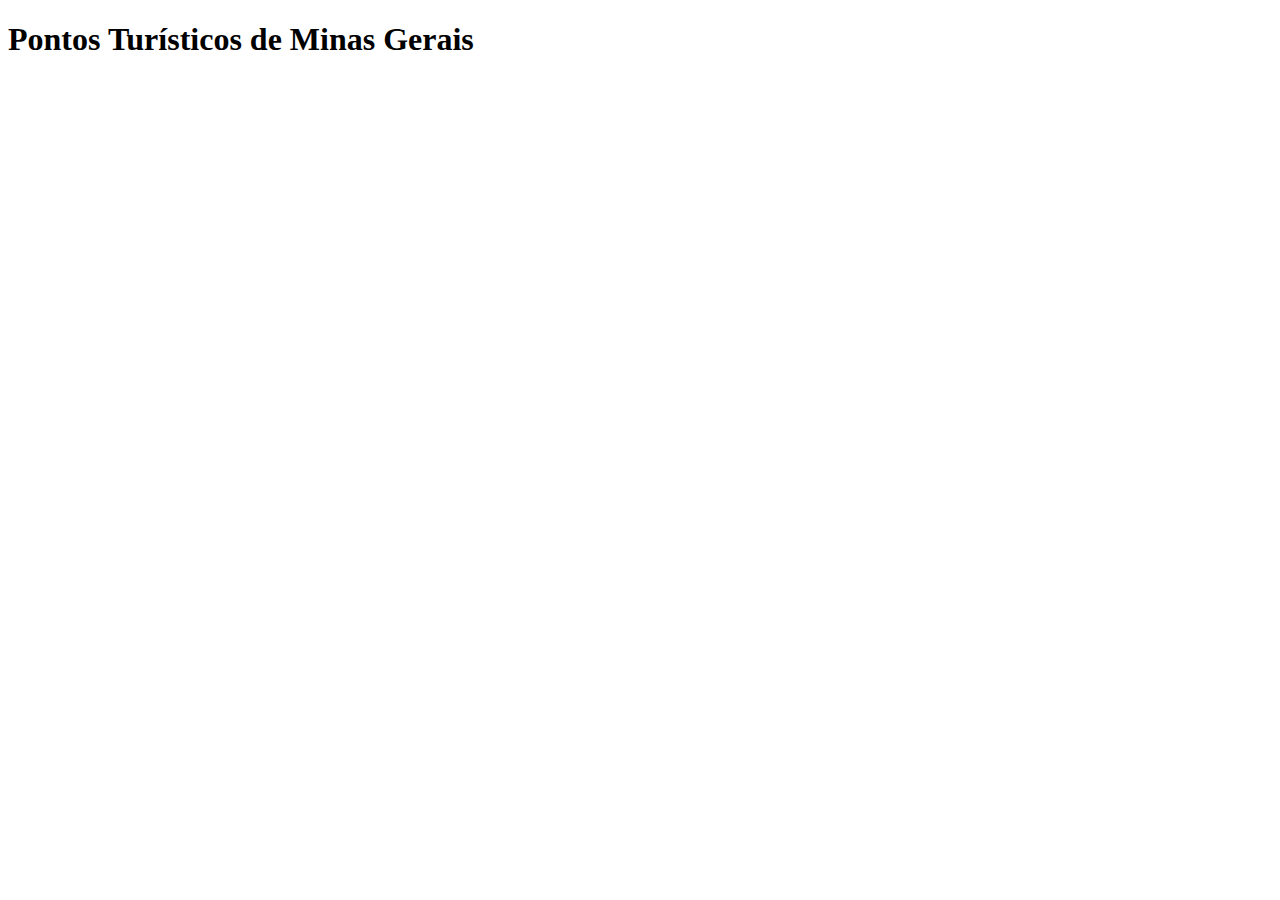
==== public/index.html @ 9af54b1c "1 commit" ====
<!DOCTYPE html>
<html lang="pt-br">
<head>
    <meta charset="UTF-8">
    <meta name="MG" content="width=device-width, initial-scale=1.0">
    <title>Minas Gerais</title>
    <link rel="stylesheet" href="style.css">
</head>
<body>
    <H1>Pontos Turísticos de Minas Gerais</H1>
    
</body>
</html>
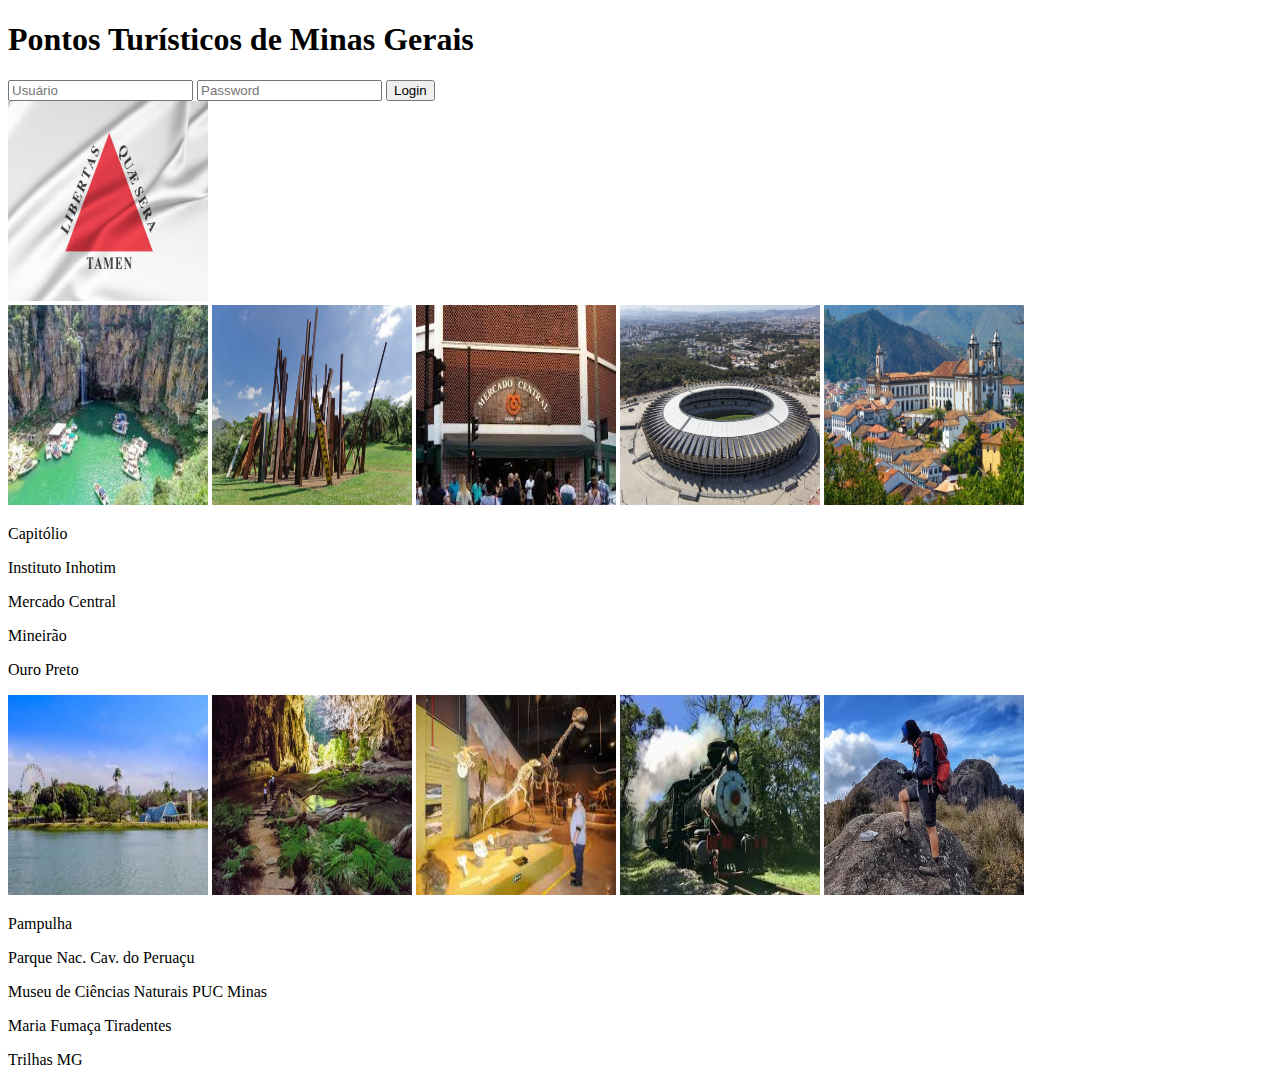
==== commit 8cdd26e4: "Commit 2" ====
--- a/public/index.html
+++ b/public/index.html
@@ -1,13 +1,59 @@
 <!DOCTYPE html>
 <html lang="pt-br">
+
 <head>
     <meta charset="UTF-8">
     <meta name="MG" content="width=device-width, initial-scale=1.0">
     <title>Minas Gerais</title>
     <link rel="stylesheet" href="style.css">
 </head>
+
 <body>
-    <H1>Pontos Turísticos de Minas Gerais</H1>
-    
+    <header>
+        <div class="header-content">
+            <h1 id="title">Pontos Turísticos de Minas Gerais </h1>
+            <div class="login">
+                <form class="form-login">
+                    <input type="text" placeholder="Usuário" required>
+                    <input type="password" placeholder="Password" required>
+                    <button type="submit">Login</button>
+                    </button>
+            </div>
+            <img class="Imagem" src="Imagens/Bandeira/Bandeira-MG.png" alt="">
+    </header>
+    <main class="container">
+        <article>
+            <nav>
+                <a href="cap.html"><img class="Imagem" src="Imagens/Lugares/capitolio.png" alt=""></a>
+                <a href="inho.html"><img class="Imagem" src="Imagens/Lugares/Inhotim.png" alt=""></a>
+                <a href="merc.html"><img class="Imagem" src="Imagens/Lugares/Mercado-Central.png" alt=""></a>
+                <a href="mine.html"><img class="Imagem" src="Imagens/Lugares/Mineirao.png" alt=""></a>
+                <a href="op.html"><img class="Imagem" src="Imagens/Lugares/Ouro-Preto.png" alt=""></a>
+            </nav>
+        </article>
+
+        <p class="texto1">Capitólio</p>
+        <p class="texto2">Instituto Inhotim</p>
+        <p class="texto3">Mercado Central</p>
+        <p class="texto4">Mineirão</p>
+        <p class="texto5">Ouro Preto</p>
+
+        <article>
+            <nav>
+                <a href="pamp.html"><img class="Imagem" src="Imagens/Lugares/Pampulha.png" alt=""></a>
+                <a href="parq.html"><img class="Imagem" src="Imagens/Lugares/parque-peruaçu.png" alt=""></a>
+                <a href="puc.html"><img class="Imagem" src="Imagens/Lugares/PucMinas.png" alt=""></a>
+                <a href="tre.html"><img class="Imagem" src="Imagens/Lugares/Trem.png" alt=""></a>
+                <a href="tril.html"><img class="Imagem" src="Imagens/Lugares/Trilhas.png" alt=""></a>
+            </nav>
+        </article>
+
+        <p class="texto1">Pampulha</p>
+        <p class="texto2">Parque Nac. Cav. do Peruaçu</p>
+        <p class="texto3">Museu de Ciências Naturais PUC Minas</p>
+        <p class="texto4">Maria Fumaça Tiradentes</p>
+        <p class="texto5">Trilhas MG</p>
+    </main>
 </body>
+
 </html>--- a/public/style.css
+++ b/public/style.css
@@ -0,0 +1,5 @@
+.Imagem
+{
+width: 200px;
+height: 200px;
+}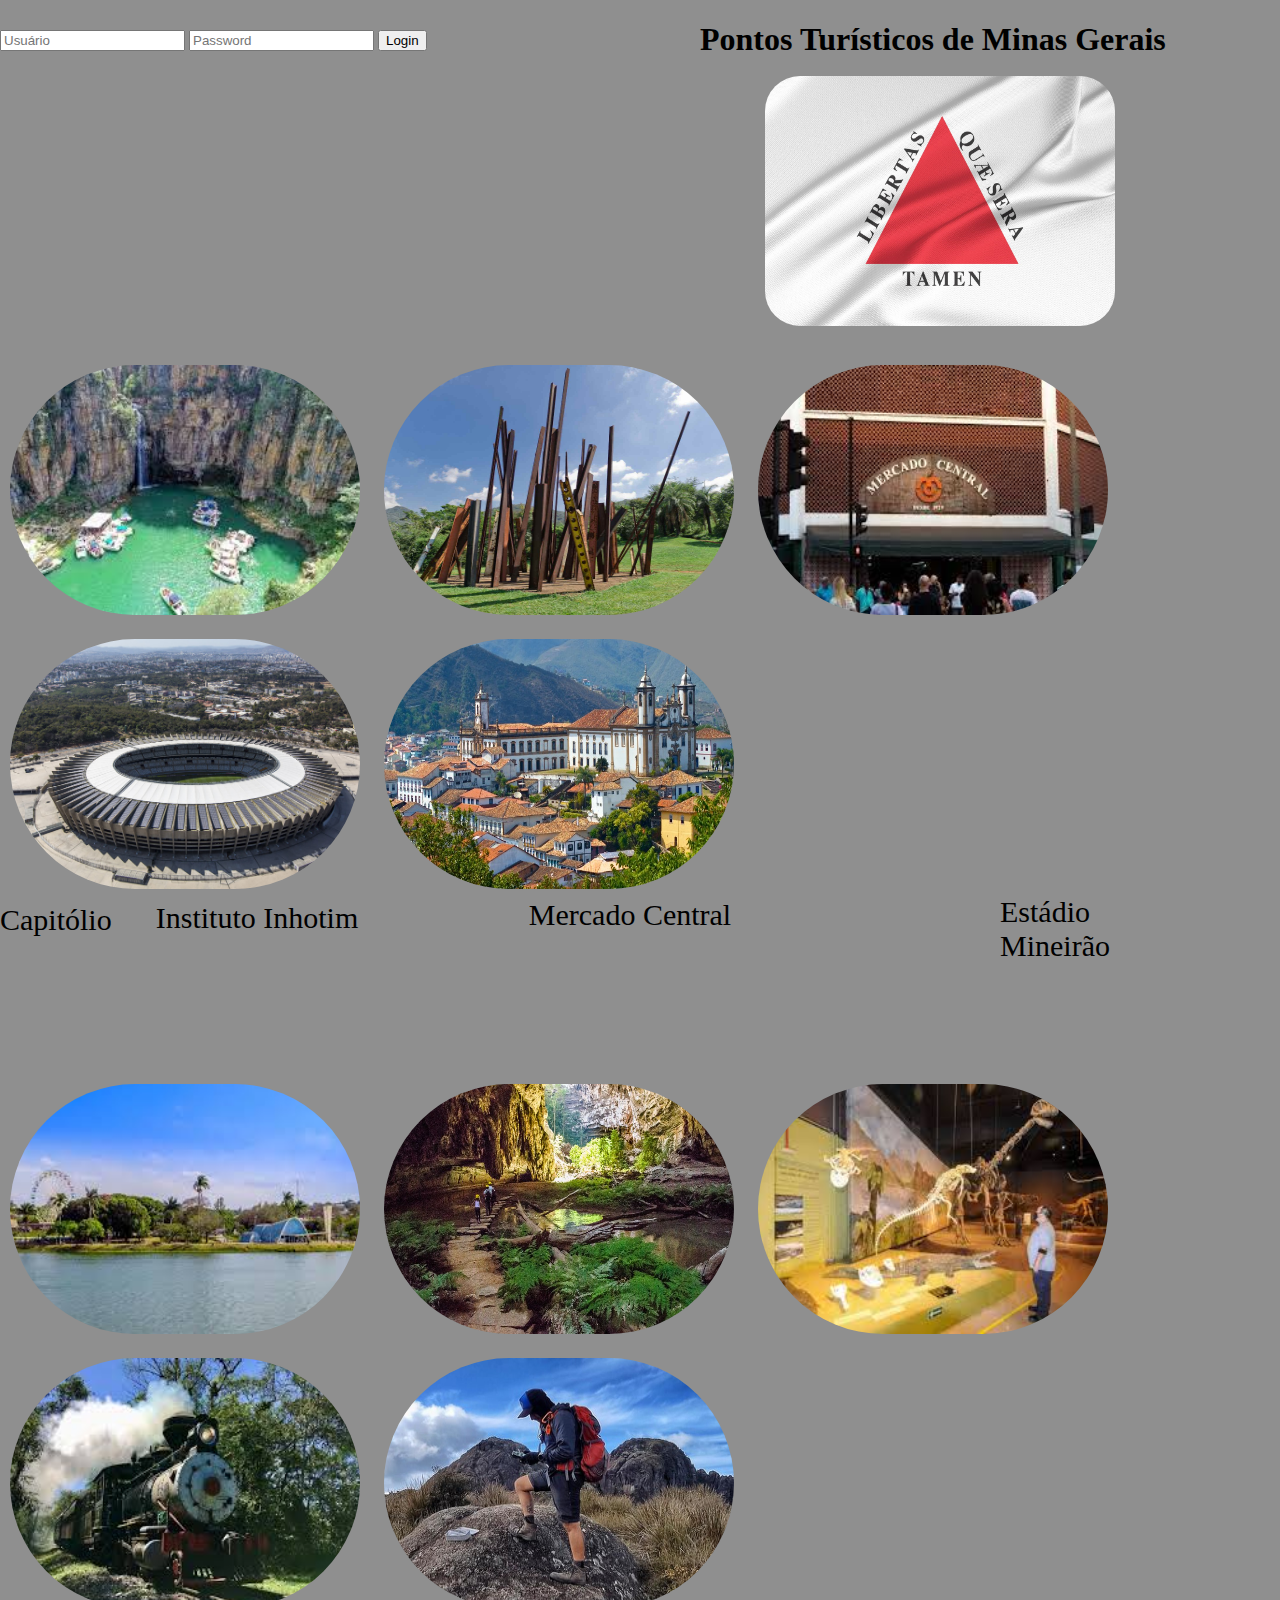
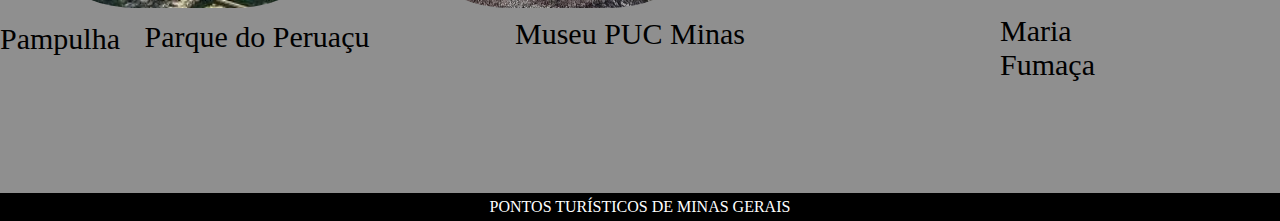
==== commit 469cb65f: "commit 2" ====
--- a/public/index.html
+++ b/public/index.html
@@ -19,7 +19,7 @@
                     <button type="submit">Login</button>
                     </button>
             </div>
-            <img class="Imagem" src="Imagens/Bandeira/Bandeira-MG.png" alt="">
+            <img class="Bandeira" src="Imagens/Bandeira/Bandeira-MG.png" alt="">
     </header>
     <main class="container">
         <article>
@@ -35,7 +35,7 @@
         <p class="texto1">Capitólio</p>
         <p class="texto2">Instituto Inhotim</p>
         <p class="texto3">Mercado Central</p>
-        <p class="texto4">Mineirão</p>
+        <p class="texto4">Estádio Mineirão</p>
         <p class="texto5">Ouro Preto</p>
 
         <article>
@@ -49,11 +49,15 @@
         </article>
 
         <p class="texto1">Pampulha</p>
-        <p class="texto2">Parque Nac. Cav. do Peruaçu</p>
-        <p class="texto3">Museu de Ciências Naturais PUC Minas</p>
-        <p class="texto4">Maria Fumaça Tiradentes</p>
+        <p class="texto2">Parque do Peruaçu</p>
+        <p class="texto3">Museu PUC Minas</p>
+        <p class="texto4">Maria Fumaça </p>
         <p class="texto5">Trilhas MG</p>
+        
     </main>
+
+    <footer>PONTOS TURÍSTICOS DE MINAS GERAIS</footer>
+
 </body>
 
 </html>--- a/public/style.css
+++ b/public/style.css
@@ -1,5 +1,71 @@
-.Imagem
-{
-width: 200px;
-height: 200px;
+body{
+    background-color: rgb(143, 143, 143);
+    margin: 0px;
+}
+
+.form-login{
+    margin-top: -50px;
+}
+
+#title{
+    margin-left: 700px;
+}
+
+.Bandeira{
+    height: 250px;
+    margin: 10px 10px 10px 0px;
+    width: 350px;
+    border-radius: 50px;
+    margin-left: 750px;
+    padding: 15px;
+}
+
+.Imagem{
+    height: 250px;
+    margin: 10px 10px 10px 100px;
+    width: 350px;
+    border-radius: 590px;
+    margin-left: 10px;
+}
+
+.texto1 {
+    margin: 0px 1525px 0px 0px;
+    text-align: center;
+    font-size: 30px;
+    font-family: Cambria, Cochin, Georgia, Times, 'Times New Roman', serif;
+}
+
+.texto2 {
+    margin: -36px 366px 0px -400px;
+    text-align: center;
+    font-size: 30px;
+    font-family: Cambria, Cochin, Georgia, Times, 'Times New Roman', serif
+}
+
+.texto3 {
+    margin: -37px 170px 0px 150px;
+    text-align: center;
+    font-size: 30px;
+    font-family: Cambria, Cochin, Georgia, Times, 'Times New Roman', serif
+}
+
+.texto4 {
+    margin: -37px 260px 100px 1000px;
+    text-align: center;
+    font-size: 30px;
+    font-family: Cambria, Cochin, Georgia, Times, 'Times New Roman', serif
+}
+
+.texto5 {
+    margin: -135px 100px 78px 1590px;
+    text-align: center;
+    font-size: 30px;
+    font-family: Cambria, Cochin, Georgia, Times, 'Times New Roman', serif
+}
+
+footer{
+   text-align: center;
+   background-color: black;
+   color: white;
+   padding: 5px;
 }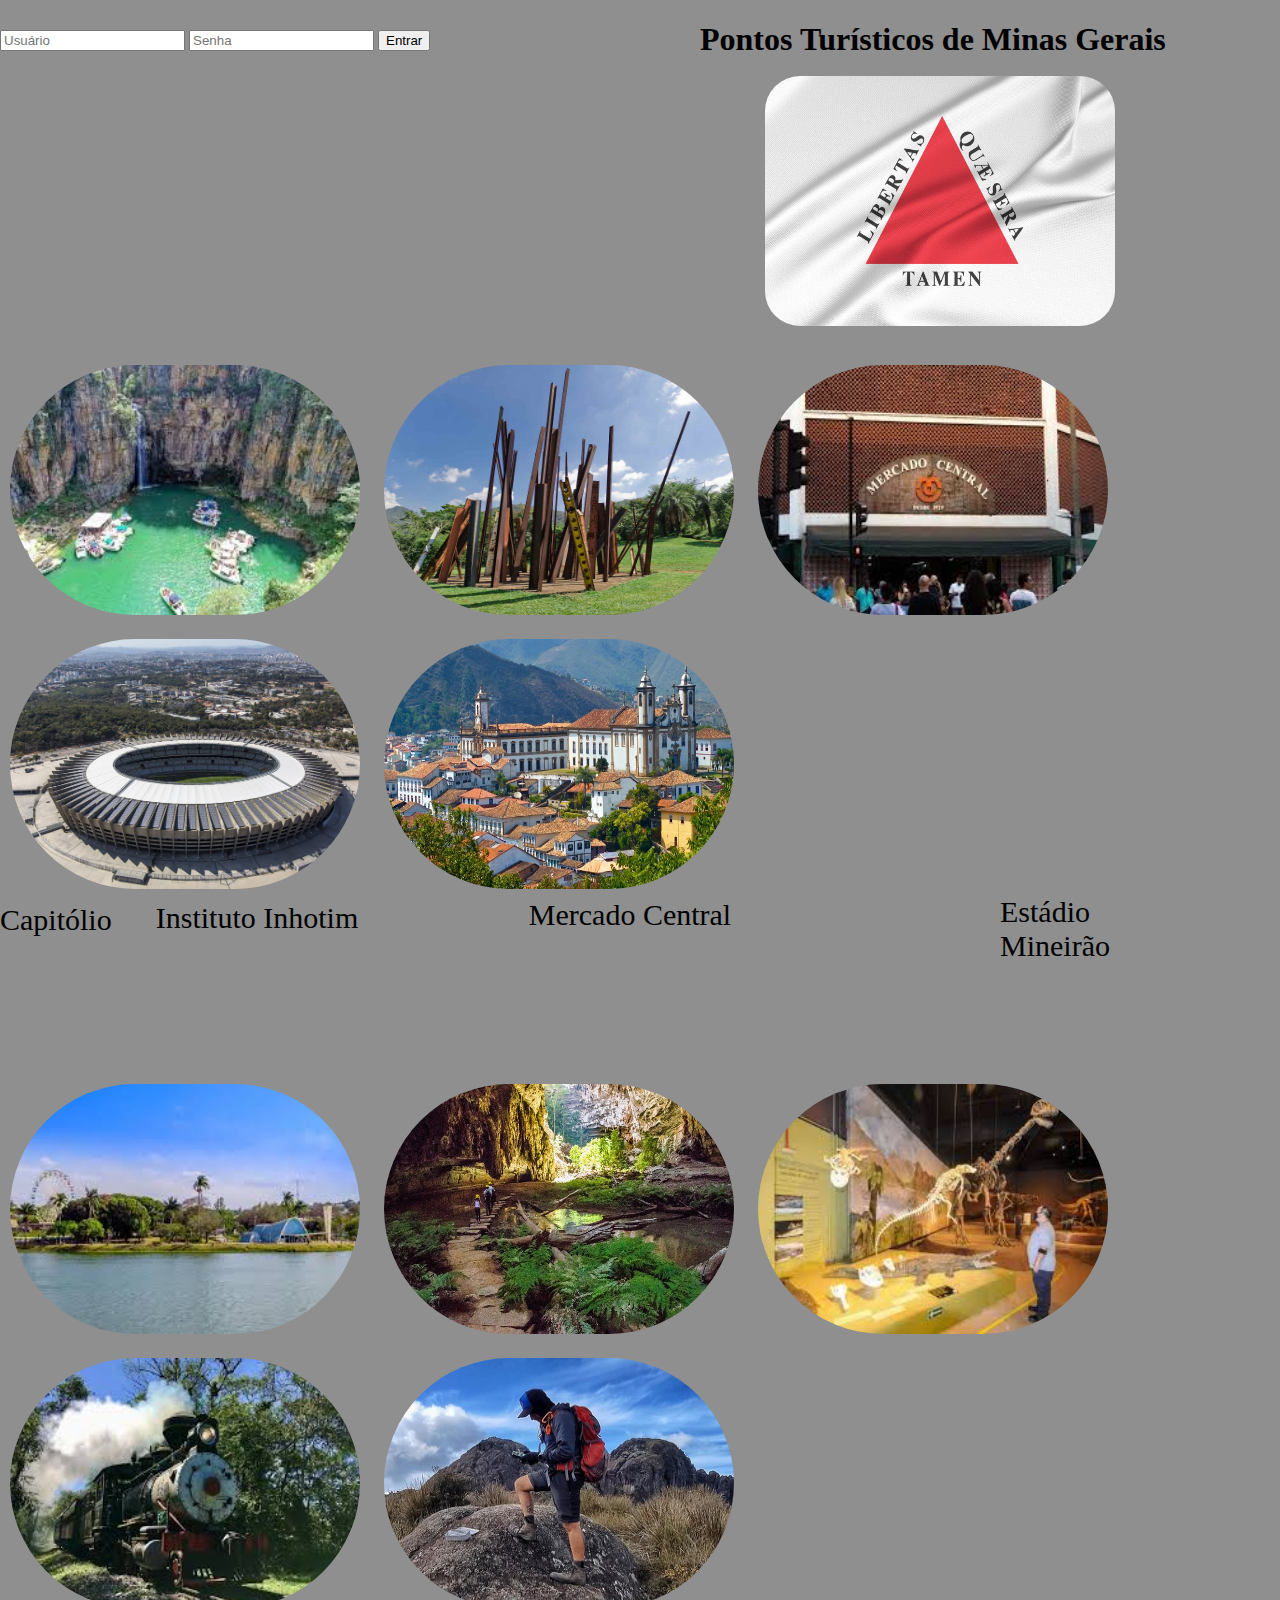
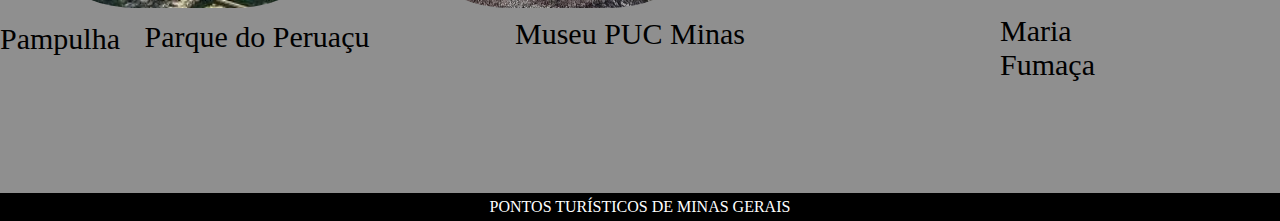
==== commit 35264023: "Commit Final" ====
--- a/public/index.html
+++ b/public/index.html
@@ -15,8 +15,8 @@
             <div class="login">
                 <form class="form-login">
                     <input type="text" placeholder="Usuário" required>
-                    <input type="password" placeholder="Password" required>
-                    <button type="submit">Login</button>
+                    <input type="password" placeholder="Senha" required>
+                    <button type="submit">Entrar</button>
                     </button>
             </div>
             <img class="Bandeira" src="Imagens/Bandeira/Bandeira-MG.png" alt="">
--- a/public/style.css
+++ b/public/style.css
@@ -1,6 +1,7 @@
 body{
     background-color: rgb(143, 143, 143);
     margin: 0px;
+
 }
 
 .form-login{
